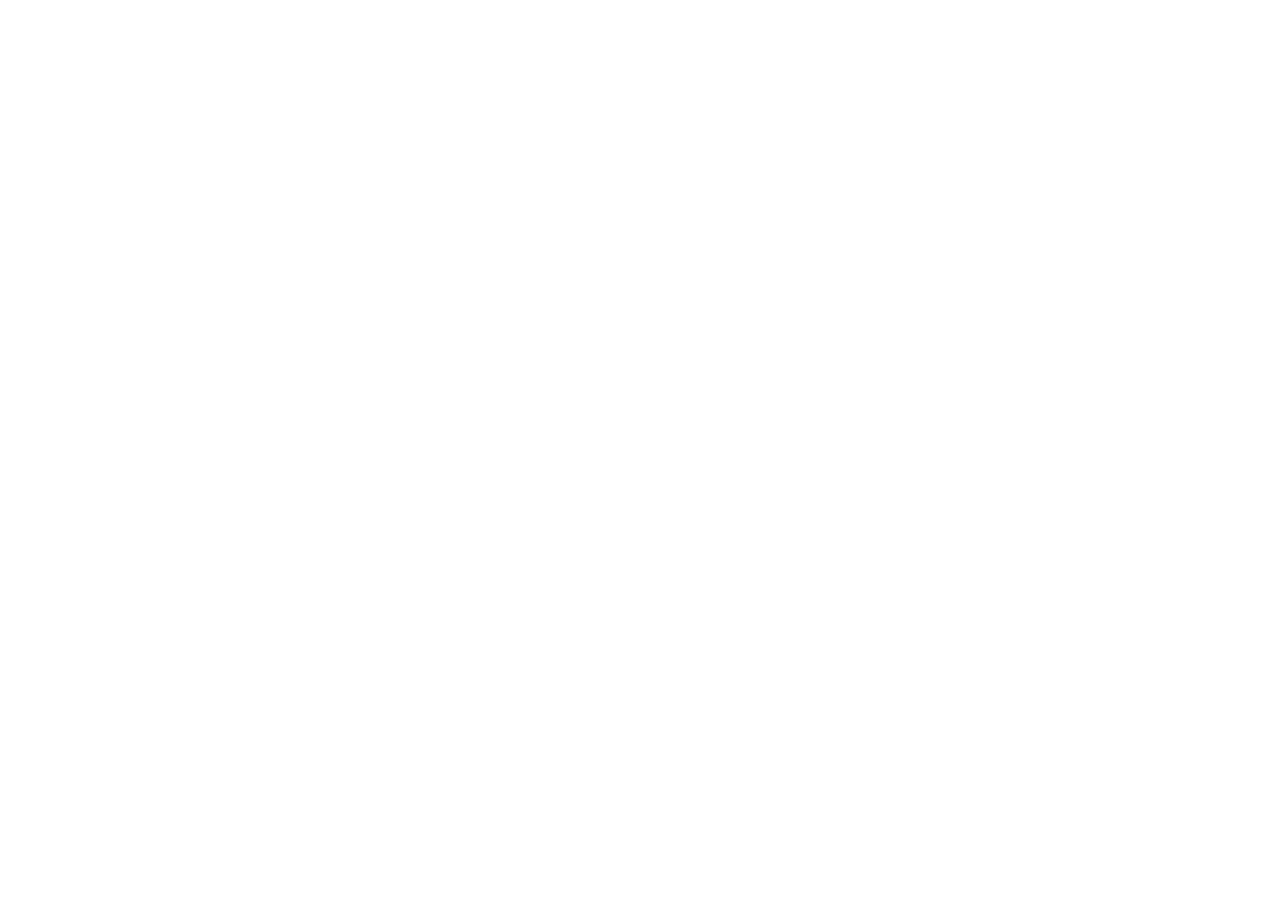
==== index.html @ fceddff3 "Micro trials HTML" ====
<!DOCTYPE html>
<html lang="en">
  <head>
    <meta charset="UTF-8">
    <title>Fork Me! FCC: Test Suite Template</title>
    <link rel="stylesheet" href="css/style.css">
  </head>

  <body>
    <script src="https://cdn.freecodecamp.org/testable-projects-fcc/v1/bundle.js"></script>

    <!--

    Hello Camper!

    For now, the test suite only works in Chrome!
    Please read the README below in the JS Editor before beginning.
    Feel free to delete this message once you have read it.
    Good luck and Happy Coding!

    - The freeCodeCamp Team

    -->
    <script  src="js/index.js"></script>
  </body>
</html>
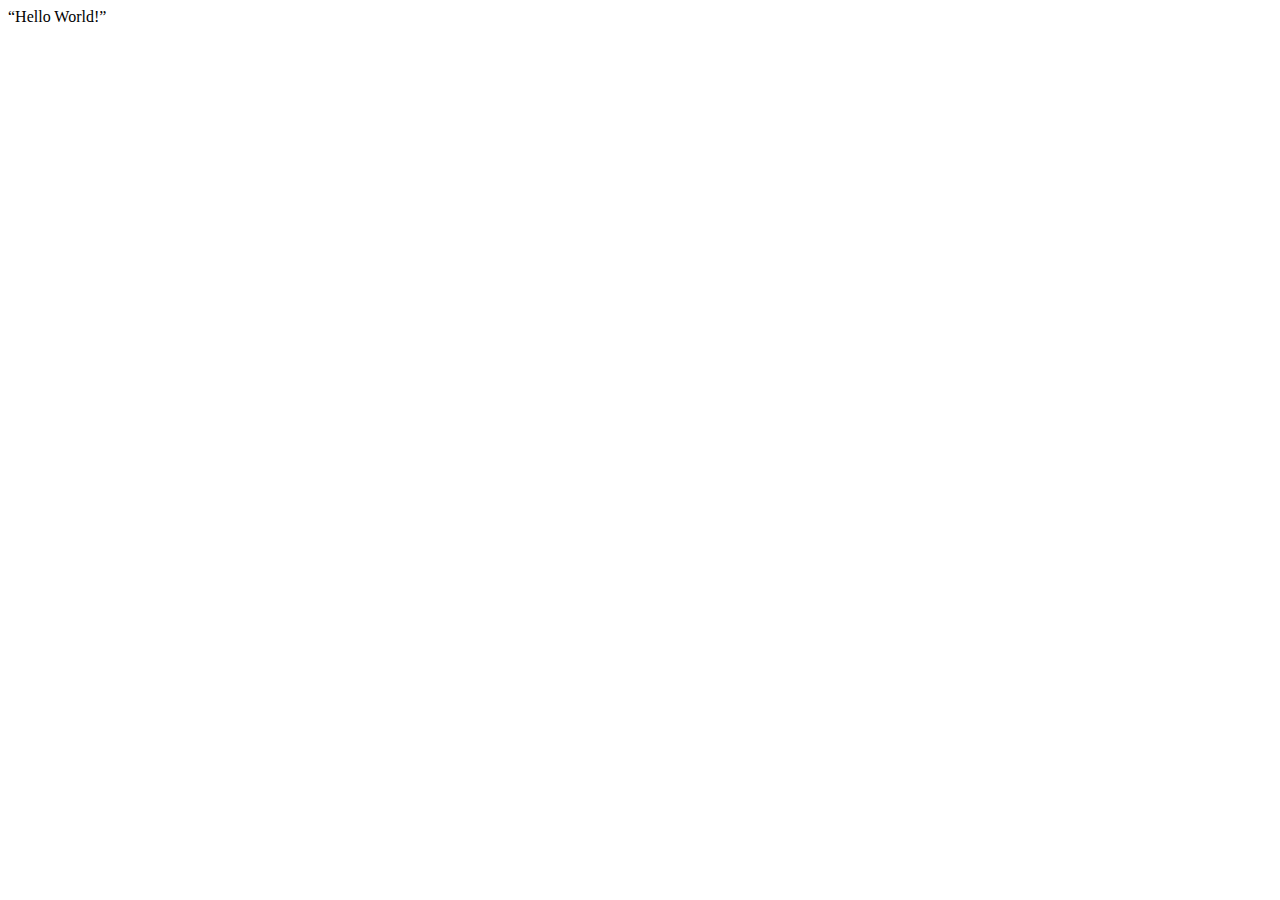
==== commit a5cb2860: "hello world" ====
--- a/index.html
+++ b/index.html
@@ -7,8 +7,9 @@
   </head>
 
   <body>
+    “Hello World!”
     <script src="https://cdn.freecodecamp.org/testable-projects-fcc/v1/bundle.js"></script>
-
+    
     <!--
 
     Hello Camper!
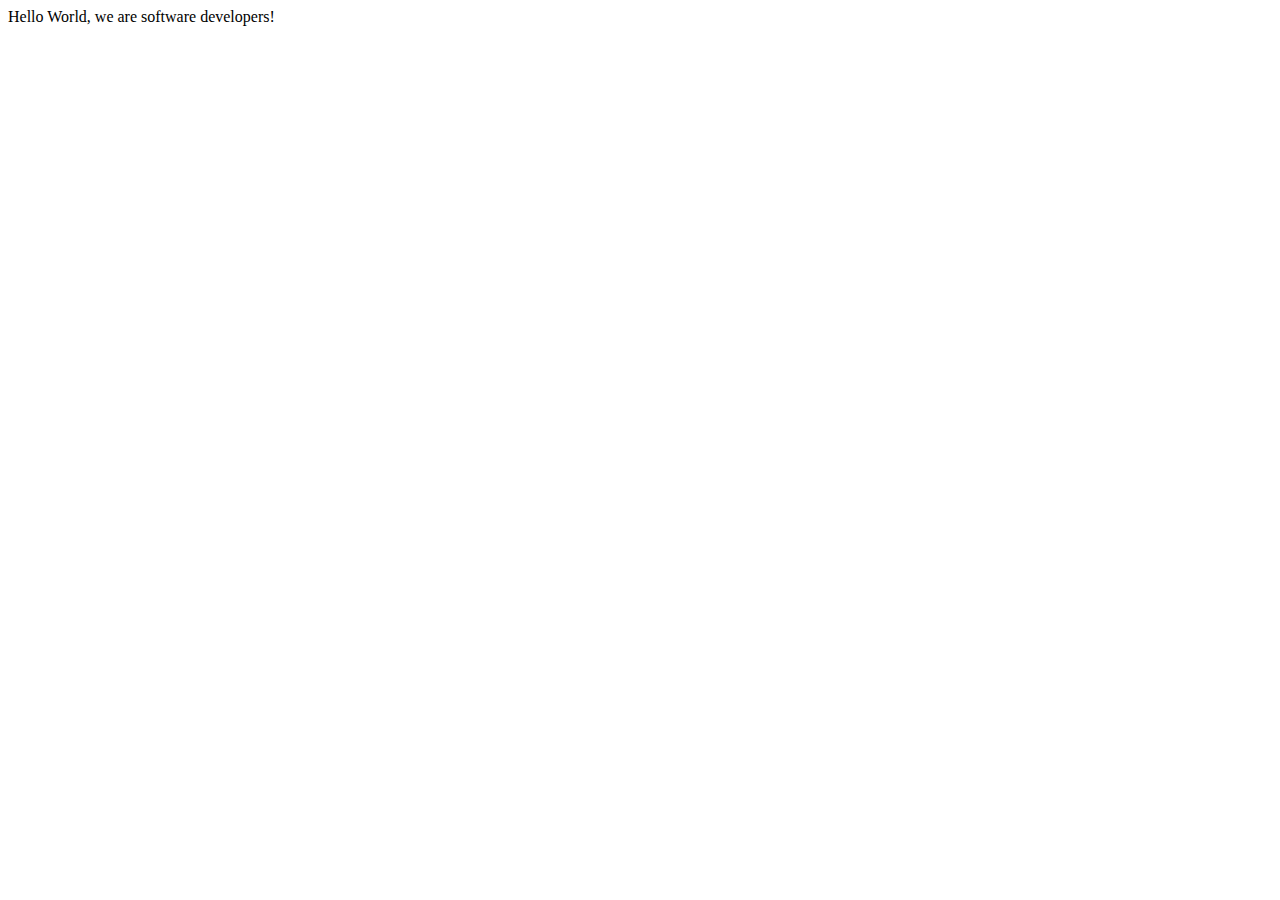
==== commit 8cb4905b: "Update index.html" ====
--- a/index.html
+++ b/index.html
@@ -7,7 +7,7 @@
   </head>
 
   <body>
-    “Hello World!”
+    Hello World, we are software developers!
     <script src="https://cdn.freecodecamp.org/testable-projects-fcc/v1/bundle.js"></script>
     
     <!--
